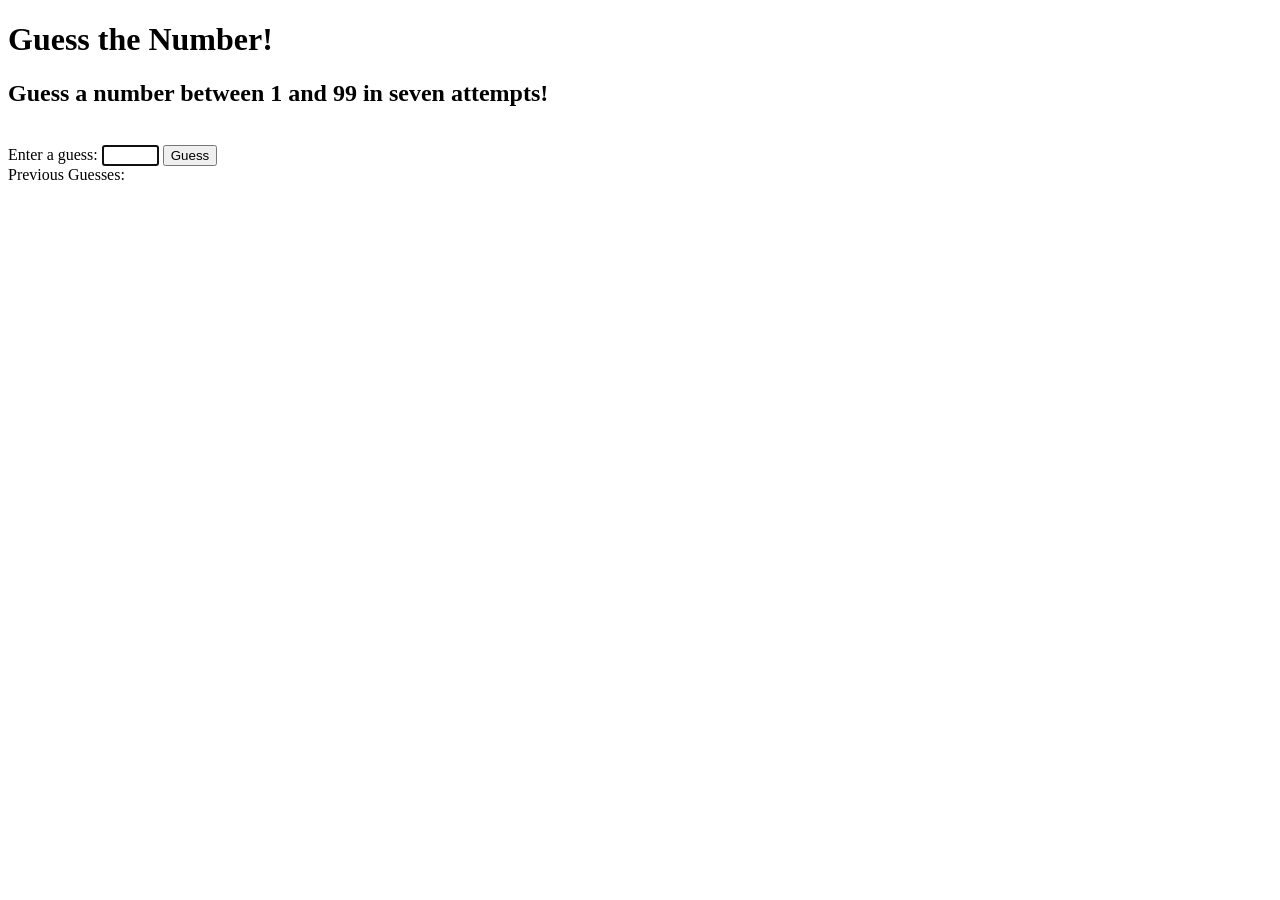
==== guess_number/index.html @ 1ddcd208 "finished script.js" ====
<!DOCTYPE html>
<html>
    <head>
        <title> Guess a Number </title>
        <meta charset="utf-8">
    </head>
    <body>

        <header>
            <h1>Guess the Number!</h1>
            <h2>Guess a number between 1 and 99 in seven attempts!</h2>
        </header>
        <br>
        <div id="main">
          Enter a guess: 
          <input type="text" id="playerGuess" size="5">         
          <button id="guessBtn"> Guess </button> <br>
          <button id="resetBtn"> Reset </button>
          <div id="feedback"></div>
          <div>
            Previous Guesses:
            <span id="guesses"></span>
          </div>
        </div>

        <script src="js/script.js"></script>
        
    </body>
</html>
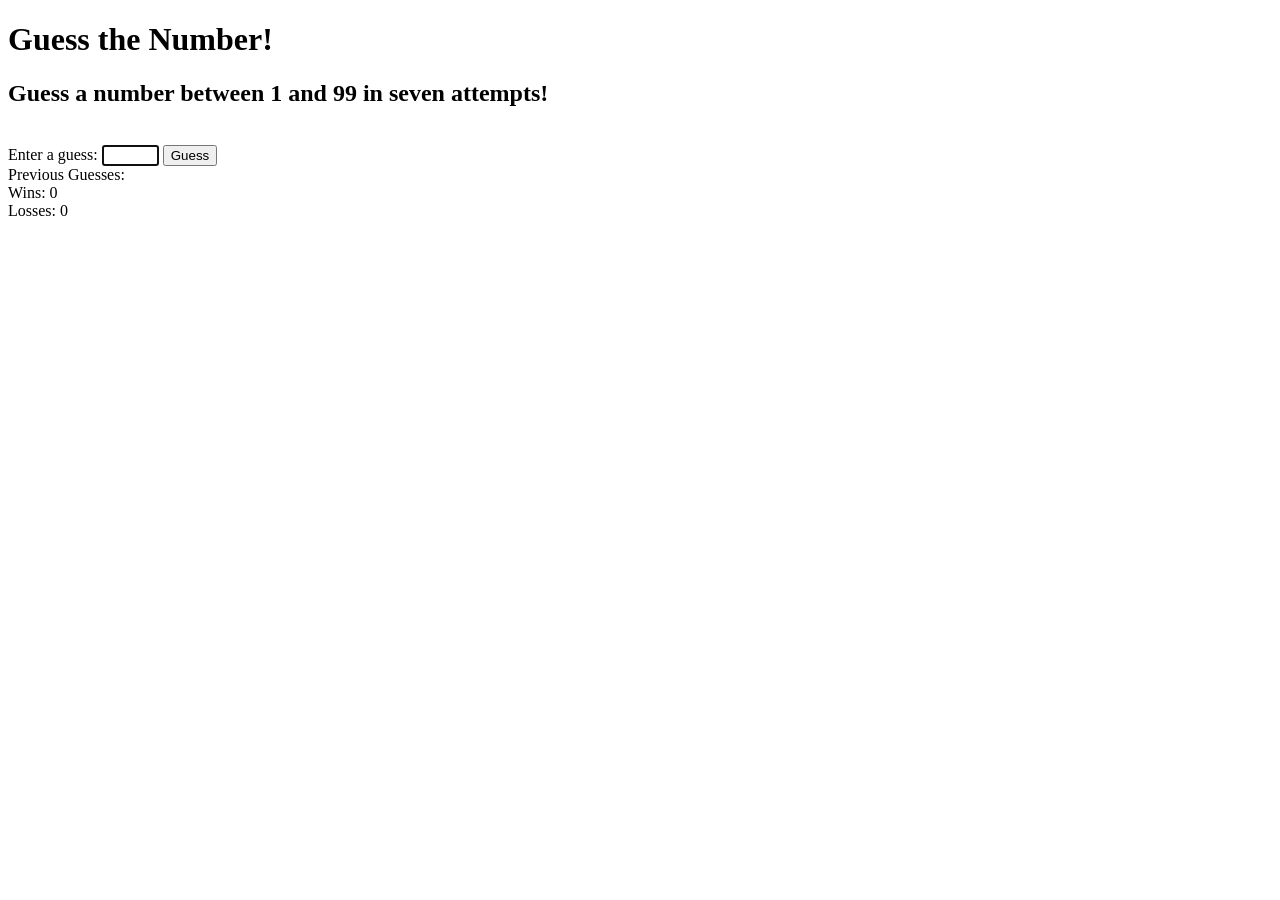
==== commit 804d78b3: "added Wins & Lossed to index.html" ====
--- a/guess_number/index.html
+++ b/guess_number/index.html
@@ -16,10 +16,22 @@
           <input type="text" id="playerGuess" size="5">         
           <button id="guessBtn"> Guess </button> <br>
           <button id="resetBtn"> Reset </button>
+
           <div id="feedback"></div>
+
           <div>
             Previous Guesses:
             <span id="guesses"></span>
+          </div>
+
+          <div>
+            Wins:
+            <span id="wins">0</span>
+          </div>
+
+          <div>
+            Losses:
+            <span id="losses">0</span>
           </div>
         </div>
 
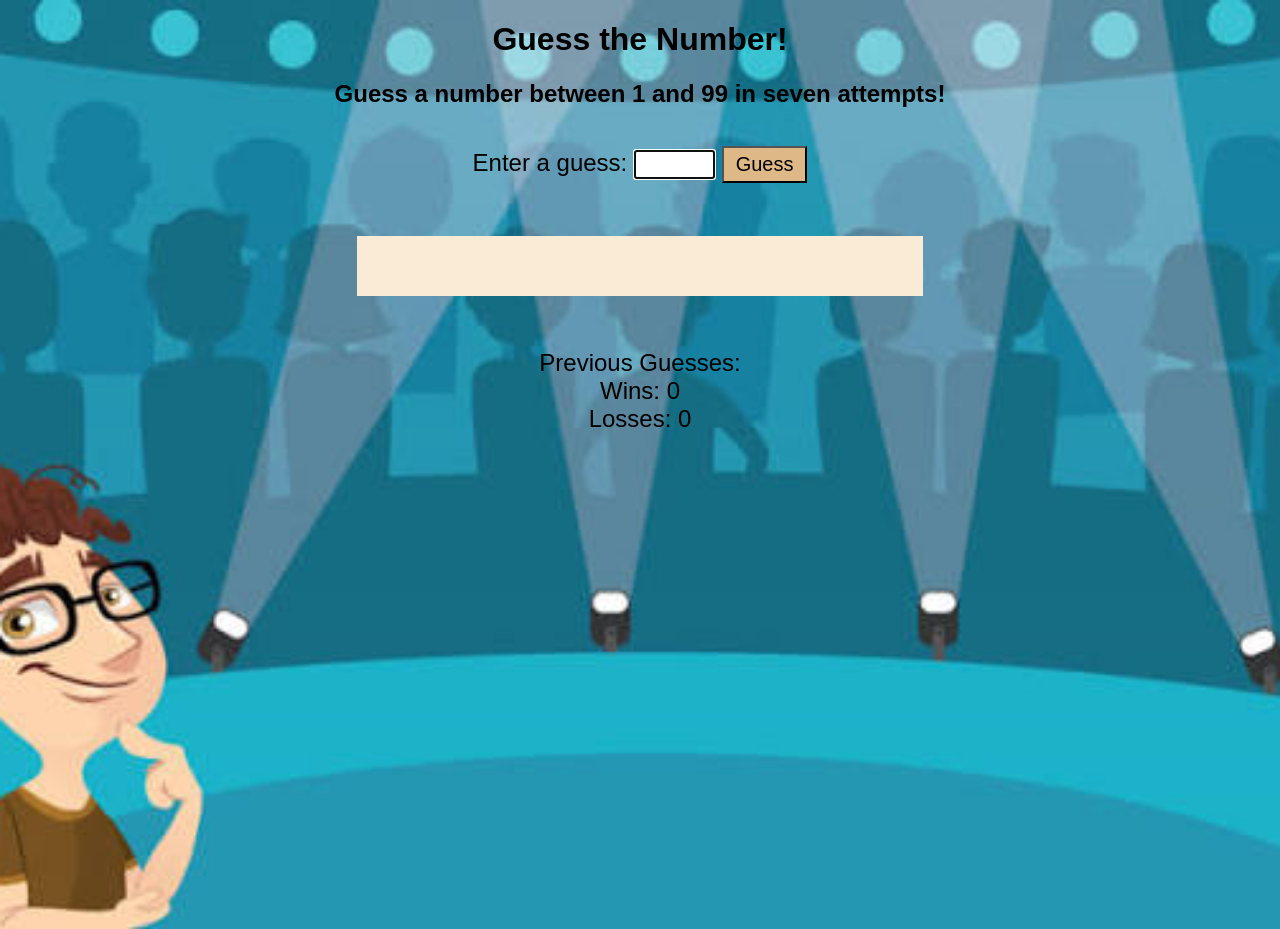
==== commit 8ae1985d: "finished styles.css" ====
--- a/guess_number/index.html
+++ b/guess_number/index.html
@@ -3,6 +3,7 @@
     <head>
         <title> Guess a Number </title>
         <meta charset="utf-8">
+        <link rel="stylesheet" href="css/styles.css">
     </head>
     <body>
 
@@ -15,10 +16,14 @@
           Enter a guess: 
           <input type="text" id="playerGuess" size="5">         
           <button id="guessBtn"> Guess </button> <br>
-          <button id="resetBtn"> Reset </button>
+          <button id="resetBtn"> Play Again! </button>
+
+          <br>
 
           <div id="feedback"></div>
 
+          <br>
+        
           <div>
             Previous Guesses:
             <span id="guesses"></span>
--- a/guess_number/css/styles.css
+++ b/guess_number/css/styles.css
@@ -0,0 +1,37 @@
+body {
+    background-image: url("../img/numbers-background.jpg");
+    min-height: 100vh;
+    background-size: cover;
+    background-repeat: no-repeat;
+    background-position: center center;
+    text-align: center;
+    font-family: Arial, sans-serif;
+}
+
+#main {
+    font-size: 24px;
+}
+
+button {
+    font-size: 20px;
+    padding: 5px 12px;
+    background-color: burlywood;
+}
+
+input {
+    font-size: 20px;
+}
+
+#resetBtn {
+    margin-top: 10px;
+}
+
+#feedback {
+    background-color: antiquewhite;
+    font-weight: bold;
+    font-size: 24px;
+    padding: 30px;
+    margin: 25px auto;
+    width: 40%;
+    text-align: center;
+}
